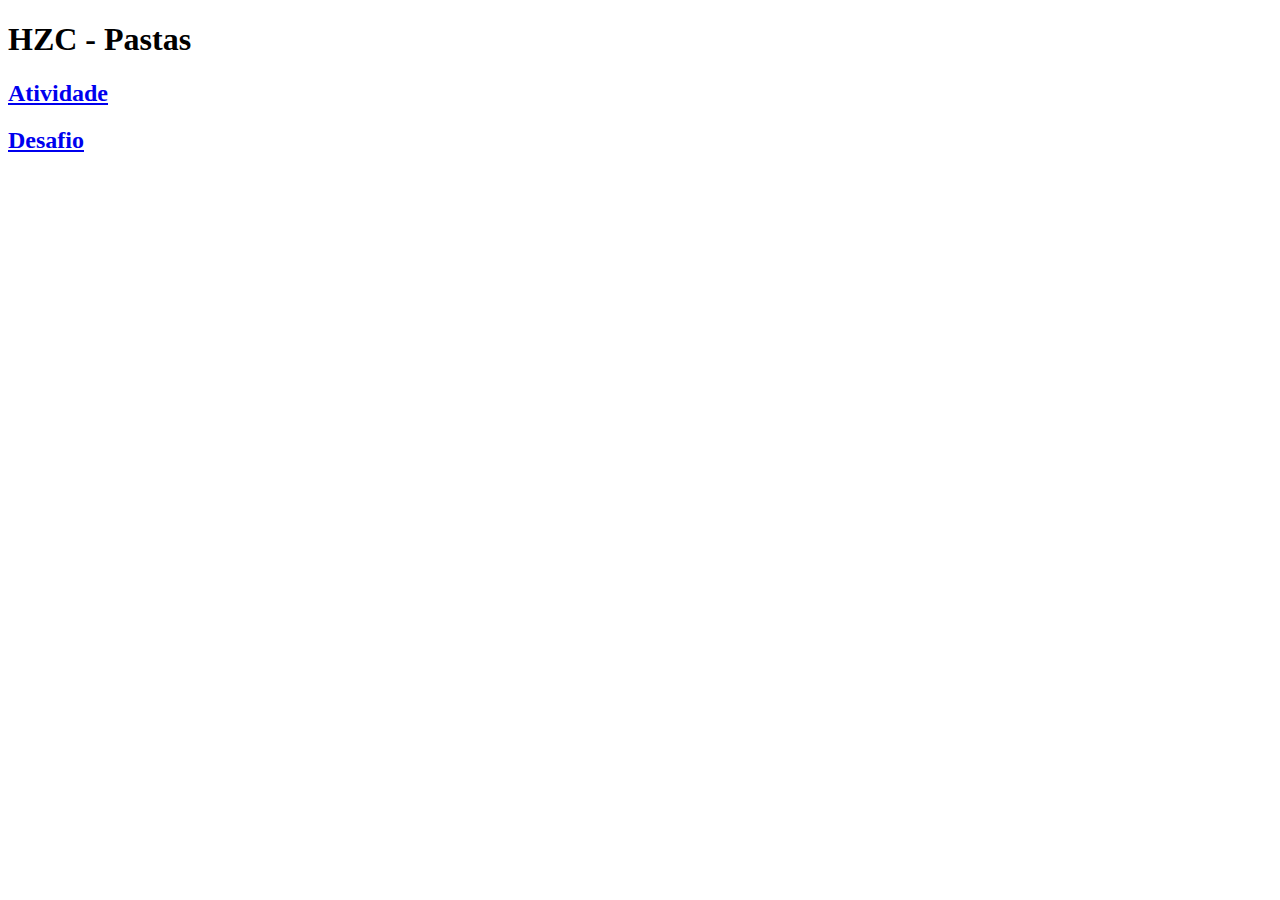
==== index.html @ 1471253f "Adicionando HTML" ====
<!DOCTYPE html>
<html lang="en">

<head>
    <meta charset="UTF-8">
    <meta http-equiv="X-UA-Compatible" content="IE=edge">
    <meta name="viewport" content="width=device-width, initial-scale=1.0">
    <link rel="stylesheet" href="./reset.css">
    <link rel="stylesheet" href="./style.css">
    <title>Links</title>
</head>

<body>
    <main class="corpo">
        <header class="cabecalho">
            <h1>HZC - Pastas</h1>
        </header>
        <section class="direita">
            <div class="item">
                <h2><a href="./HZC - Principal/index.html">Atividade</a></h2>
            </div>
        </section>
        <section class="esquerda">
            <div class="item">
                <h2>
                    <a href="./HZC - Pico/Index.html">Desafio</a>
                </h2>
            </div>
        </section>
    </main>
</body>

</html>
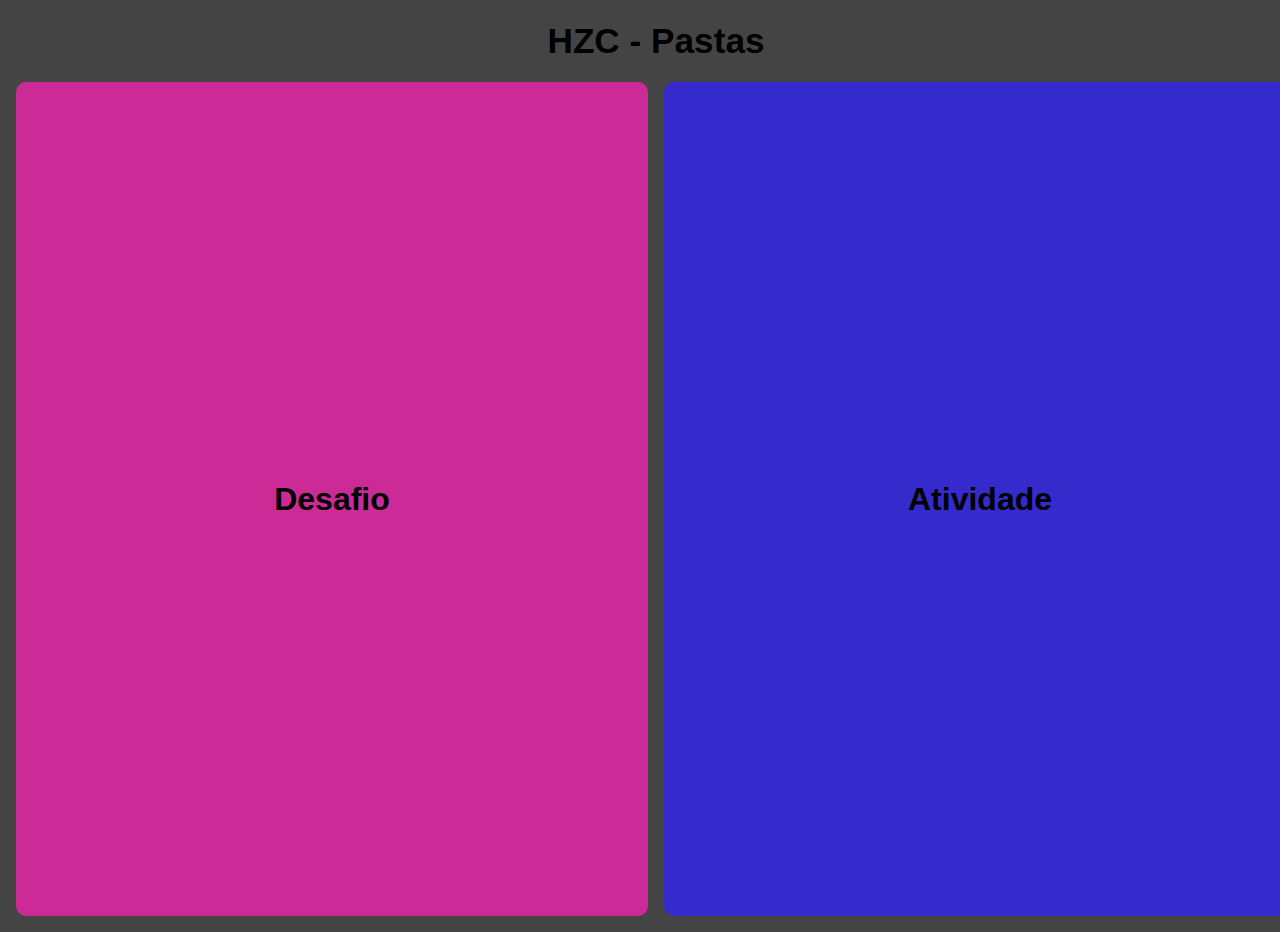
==== commit 7b11a741: "Update index.html" ====
--- a/index.html
+++ b/index.html
@@ -23,7 +23,7 @@
         <section class="esquerda">
             <div class="item">
                 <h2>
-                    <a href="./HZC - Pico/Index.html">Desafio</a>
+                    <a href="./HZC - Pico/index.html">Desafio</a>
                 </h2>
             </div>
         </section>
--- a/style.css
+++ b/style.css
@@ -0,0 +1,49 @@
+.corpo {
+    display: grid;
+    background-color: #444444;
+    padding: 16px;
+    width: 100%;
+    height: 100vh;
+    grid-template-columns: 1fr 1fr;
+    grid-template-rows: auto 1fr;
+    gap: 16px;
+    font-family: Arial, Helvetica, sans-serif;
+}
+
+.cabecalho {
+    border-radius: 10px;
+    min-width: 50px;
+    min-height: 50px;
+    grid-column: span 2;
+    grid-template-rows: span 1;
+    align-items: center;
+    font-size: 2.2rem;
+    font-weight: 600;
+}
+
+.direita {
+    background-color: #352acc;
+    border-radius: 10px;
+    min-width: 50px;
+    min-height: 50px;
+    grid-column: 2 / span 1;
+    font-size: 2rem;
+    font-weight: 600;
+}
+
+.esquerda {
+    background-color: #cc2a96;
+    border-radius: 10px;
+    min-width: 50px;
+    min-height: 50px;
+    grid-column: 1 / span 1;
+    grid-row: 2;
+    font-size: 2rem;
+    font-weight: 600;
+}
+
+.item h2 a{
+    display: flex;
+    justify-content: center;
+    align-items: center;
+}
